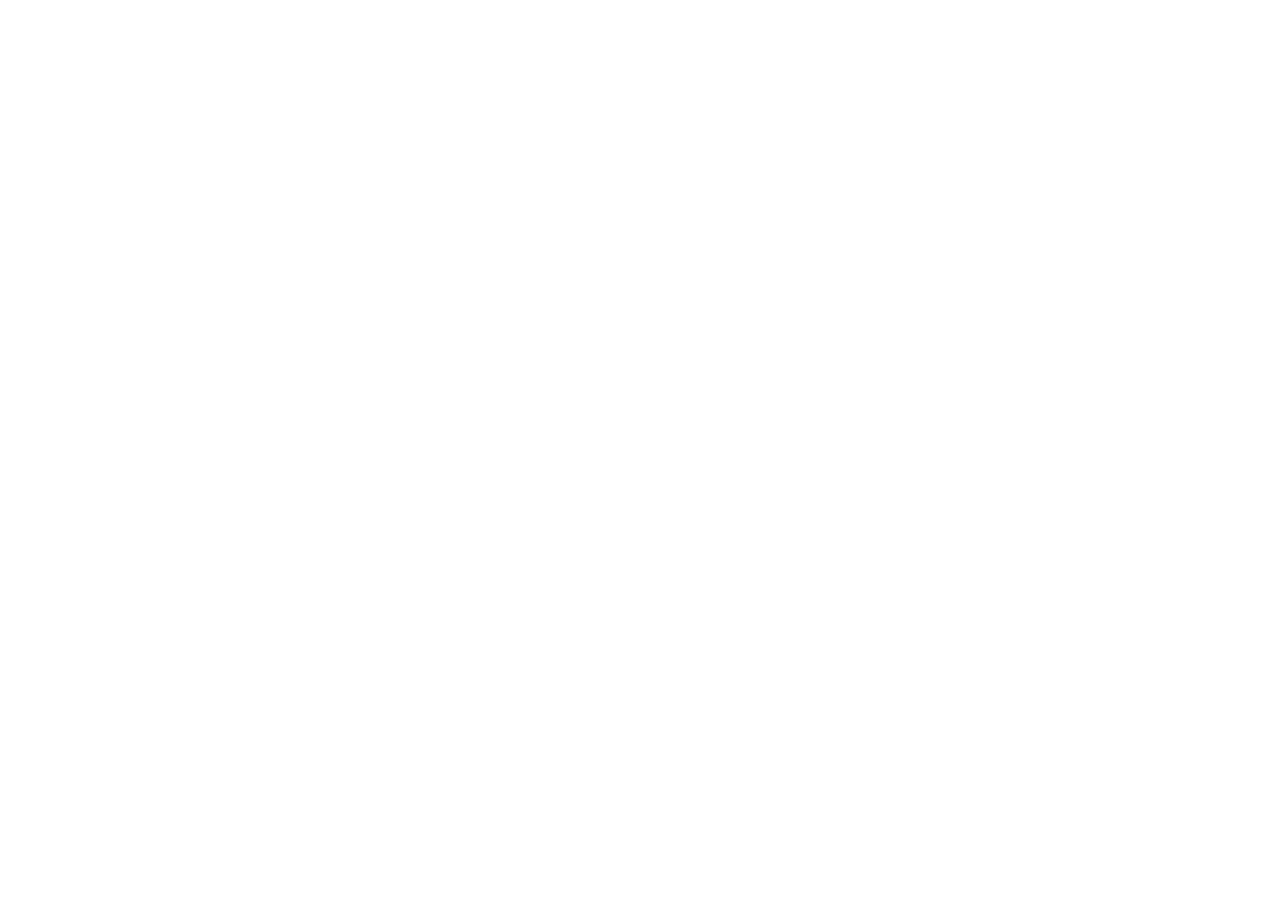
==== lasagne.html @ d3acb23c "Setup pages" ====
<!DOCTYPE html>
<html lang="en">
<head>
    <meta charset="UTF-8">
    <meta http-equiv="X-UA-Compatible" content="IE=edge">
    <meta name="viewport" content="width=device-width, initial-scale=1.0">
    <title>Lasagne</title>
</head>
<body>
    
</body>
</html>
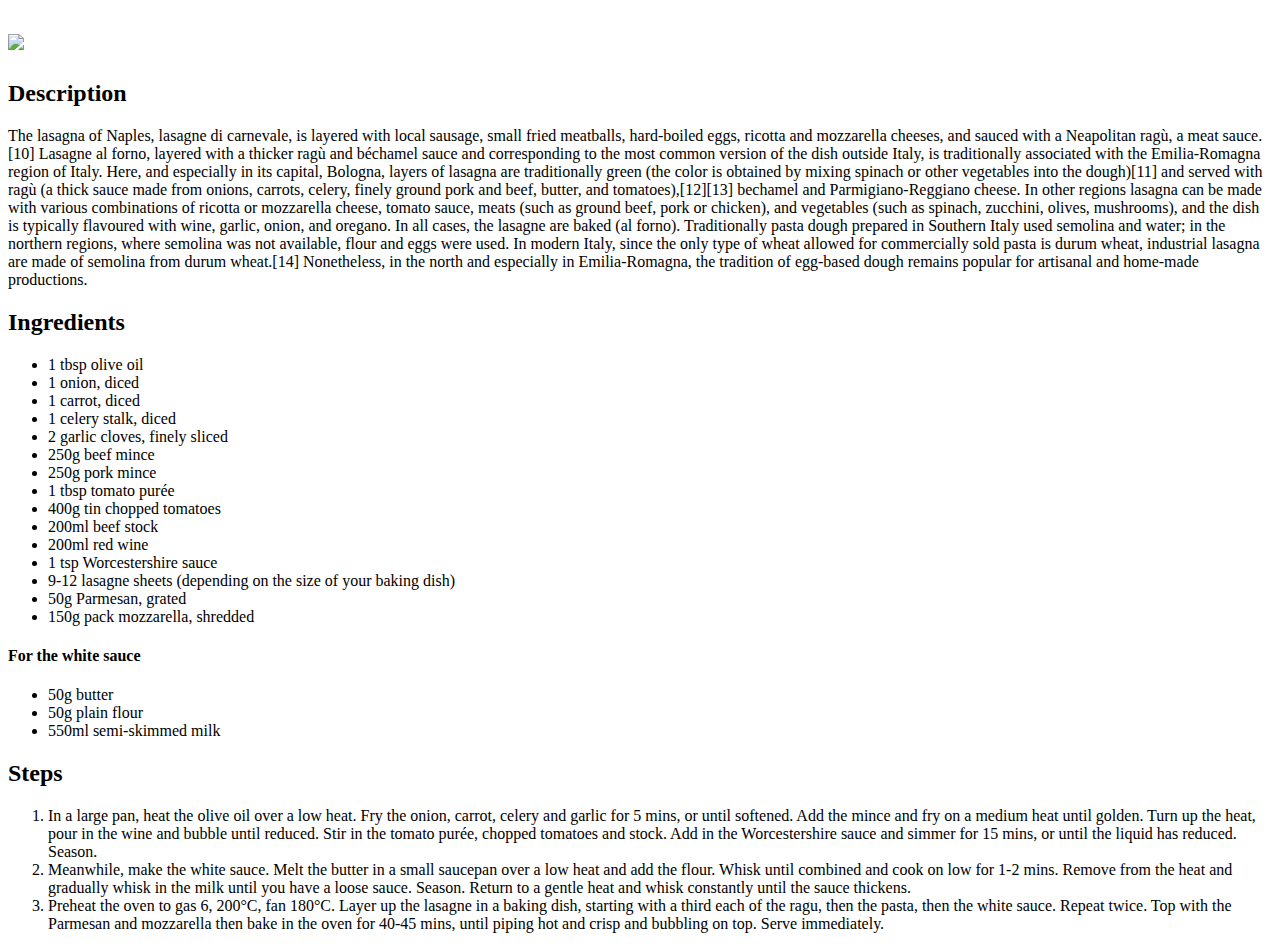
==== commit 53a77a2e: "populate Lasagne recipe" ====
--- a/lasagne.html
+++ b/lasagne.html
@@ -5,6 +5,64 @@
     <meta http-equiv="X-UA-Compatible" content="IE=edge">
     <meta name="viewport" content="width=device-width, initial-scale=1.0">
     <title>Lasagne</title>
+    <h1><img src="https://www.kitchensanctuary.com/wp-content/uploads/2019/10/Lasagne-tall-FS-75.webp"></h1>
+
+    <h2>Description</h2>
+        <p>
+            The lasagna of Naples, lasagne di carnevale, is layered with local sausage, small fried meatballs, hard-boiled eggs, ricotta and mozzarella cheeses, and sauced with a Neapolitan ragù, a meat sauce.[10]
+            Lasagne al forno, layered with a thicker ragù and béchamel sauce and corresponding to the most common version of the dish outside Italy, is traditionally associated with the Emilia-Romagna region of Italy. 
+            Here, and especially in its capital, Bologna, layers of lasagna are traditionally green (the color is obtained by mixing spinach or other vegetables into the dough)[11] and served with 
+            ragù (a thick sauce made from onions, carrots, celery, finely ground pork and beef, butter, and tomatoes),[12][13] bechamel and Parmigiano-Reggiano cheese.
+            
+            In other regions lasagna can be made with various combinations of ricotta or mozzarella cheese, tomato sauce, meats (such as ground beef, pork or chicken), and vegetables (such as spinach, zucchini, olives, mushrooms), 
+            and the dish is typically flavoured with wine, garlic, onion, and oregano. In all cases, the lasagne are baked (al forno).
+            Traditionally pasta dough prepared in Southern Italy used semolina and water; in the northern regions, where semolina was not available, flour and eggs were used. In modern Italy, 
+            since the only type of wheat allowed for commercially sold pasta is durum wheat, industrial lasagna are made of semolina from durum wheat.[14] Nonetheless, in the north and especially in Emilia-Romagna, 
+            the tradition of egg-based dough remains popular for artisanal and home-made productions.
+        </p>
+
+    <h2>Ingredients</h2>
+    <ul>
+        <li>1 tbsp olive oil</li> 
+        <li>1 onion, diced</li>
+        <li>1 carrot, diced</li>
+        <li>1 celery stalk, diced</li>
+        <li>2 garlic cloves, finely sliced</li>
+        <li>250g beef mince</li>
+        <li>250g pork mince</li>
+        <li>1 tbsp tomato purée</li>
+        <li>400g tin chopped tomatoes</li>
+        <li>200ml beef stock</li>
+        <li>200ml red wine</li>
+        <li>1 tsp Worcestershire sauce</li>
+        <li>9-12 lasagne sheets (depending on the size of your baking dish)</li>
+        <li>50g Parmesan, grated</li>
+        <li>150g pack mozzarella, shredded</li>
+    </ul>
+
+    <h4>For the white sauce</h4>
+    <ul>
+        <li>50g butter</li>
+        <li>50g plain flour</li>
+        <li>550ml semi-skimmed milk</li>
+    </ul>
+
+    <h2>Steps</h2>
+        <ol>
+            <li>In a large pan, heat the olive oil over a low heat. Fry the onion, carrot, celery and garlic for 5 mins, or until softened. 
+                Add the mince and fry on a medium heat until golden. 
+                Turn up the heat, pour in the wine and bubble until reduced. 
+                Stir in the tomato purée, chopped tomatoes and stock. 
+                Add in the Worcestershire sauce and simmer for 15 mins, or until the liquid has reduced. 
+                Season.</li>
+            <li>Meanwhile, make the white sauce. Melt the butter in a small saucepan over a low heat and add the flour. 
+                Whisk until combined and cook on low for 1-2 mins. Remove from the heat and gradually whisk in the milk until you have a loose sauce. 
+                Season. Return to a gentle heat and whisk constantly until the sauce thickens.</li>
+            <li>Preheat the oven to gas 6, 200°C, fan 180°C. Layer up the lasagne in a baking dish, starting with a third each of the ragu, then the pasta, then the white sauce. 
+                Repeat twice. Top with the Parmesan and mozzarella then bake in the oven for 40-45 mins, until piping hot and crisp and bubbling on top. 
+                Serve immediately.</li>
+        </ol>
+
 </head>
 <body>
     
